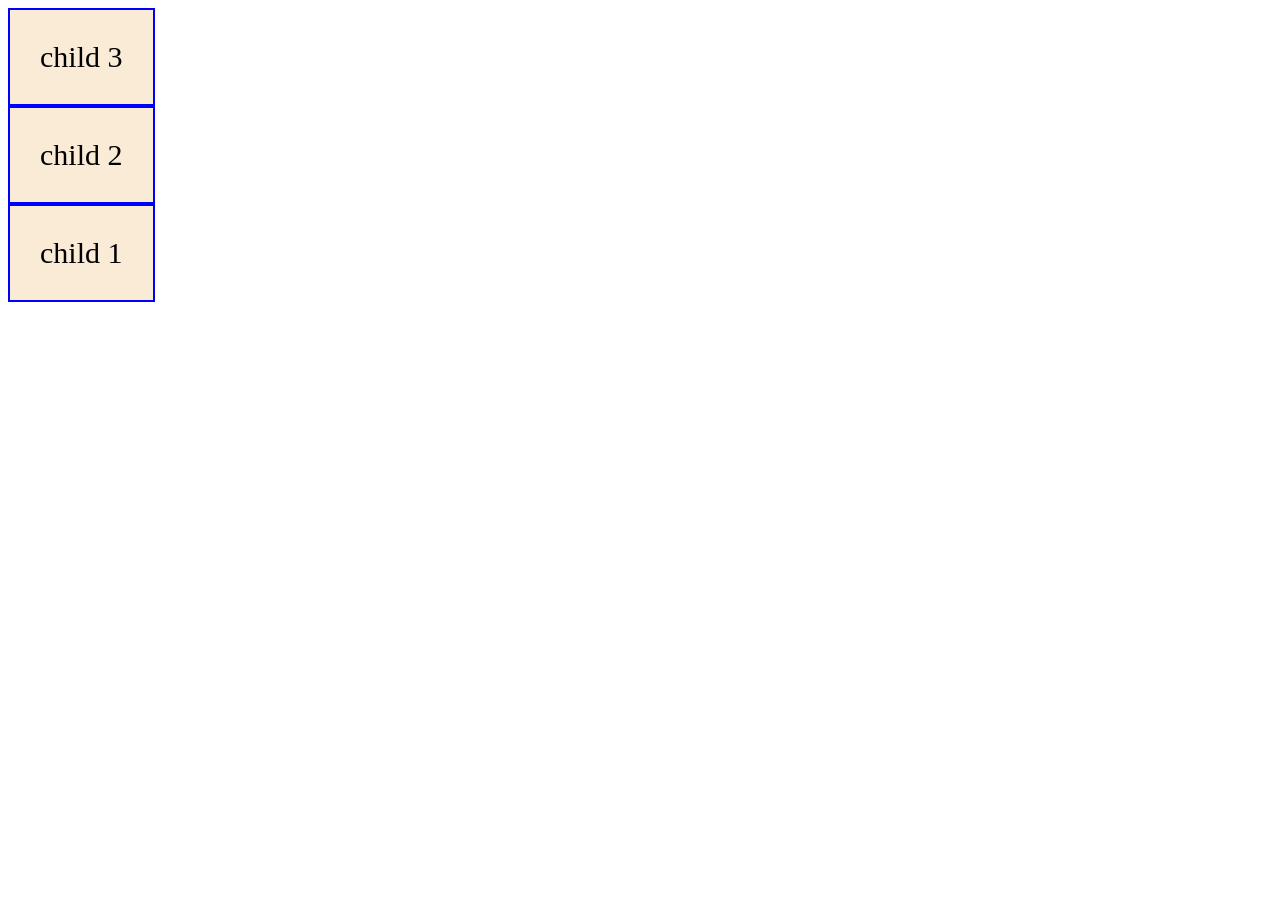
==== flexbox.html @ 296042a0 "tailwind" ====
<!DOCTYPE html>
<html lang="en">
<head>
    <meta charset="UTF-8">
    <meta name="viewport" content="width=device-width, initial-scale=1.0">
    <title>Flexbox</title>
    <style>
        .child{
            background-color: antiquewhite;
            border: 2px solid blue;
            padding: 30px;
            font-size: 30px;

        }
        .parent{
            display: flex;
            /* flex-direction: row-reverse; */
            flex-direction: column-reverse  ;
            height: 100vh;
            justify-content: flex-end;
            align-items: flex-start;


        }
    </style>

</head>
<body>
    <div class="parent">
        <div class="child">child 1</div>
        <div class="child">child 2</div>
        <div class="child">child 3</div>
    </div>
</body>
</html>
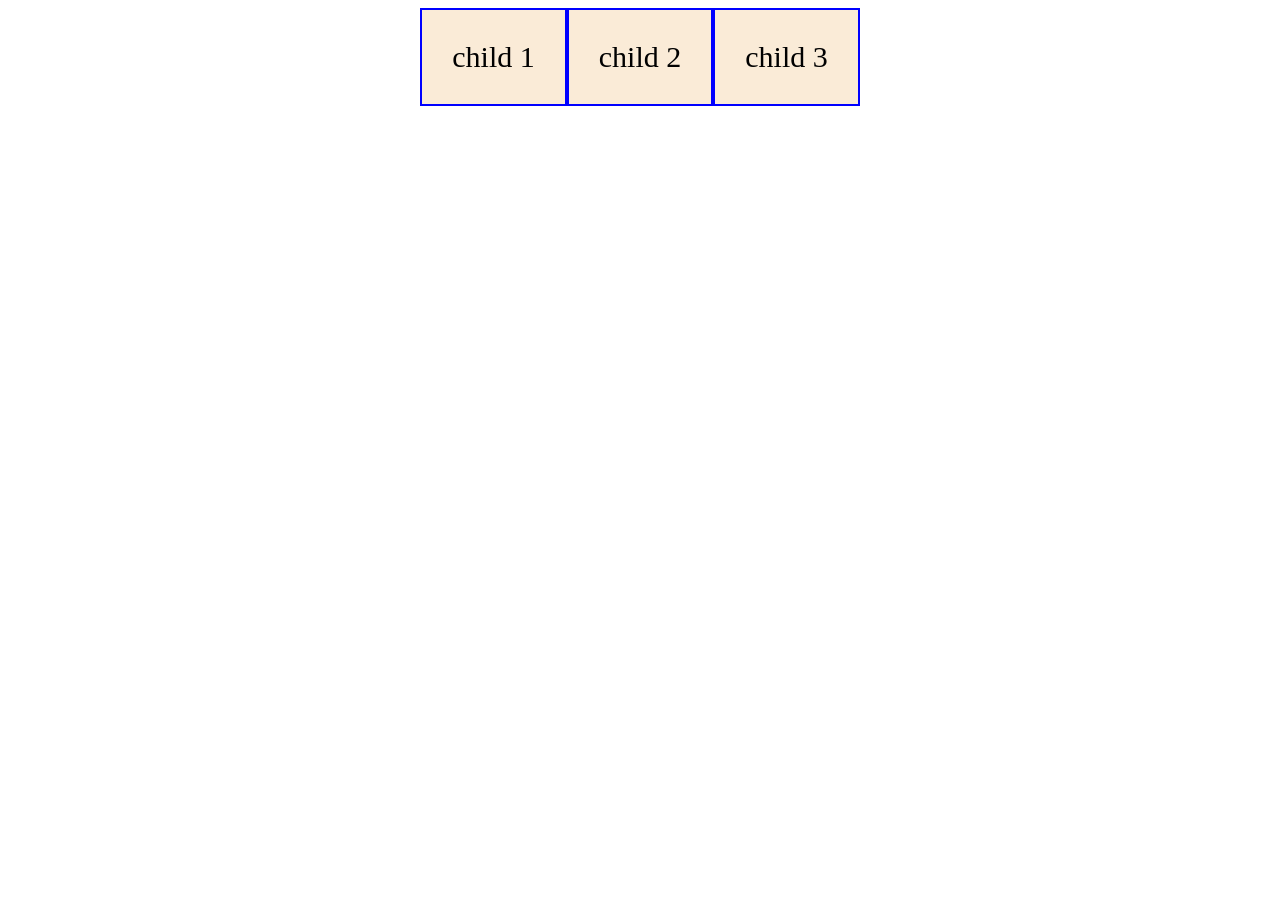
==== commit ddf62167: "arraytraversal" ====
--- a/flexbox.html
+++ b/flexbox.html
@@ -15,9 +15,9 @@
         .parent{
             display: flex;
             /* flex-direction: row-reverse; */
-            flex-direction: column-reverse  ;
+            flex-direction:row ;
             height: 100vh;
-            justify-content: flex-end;
+            justify-content: center;
             align-items: flex-start;
 
 
